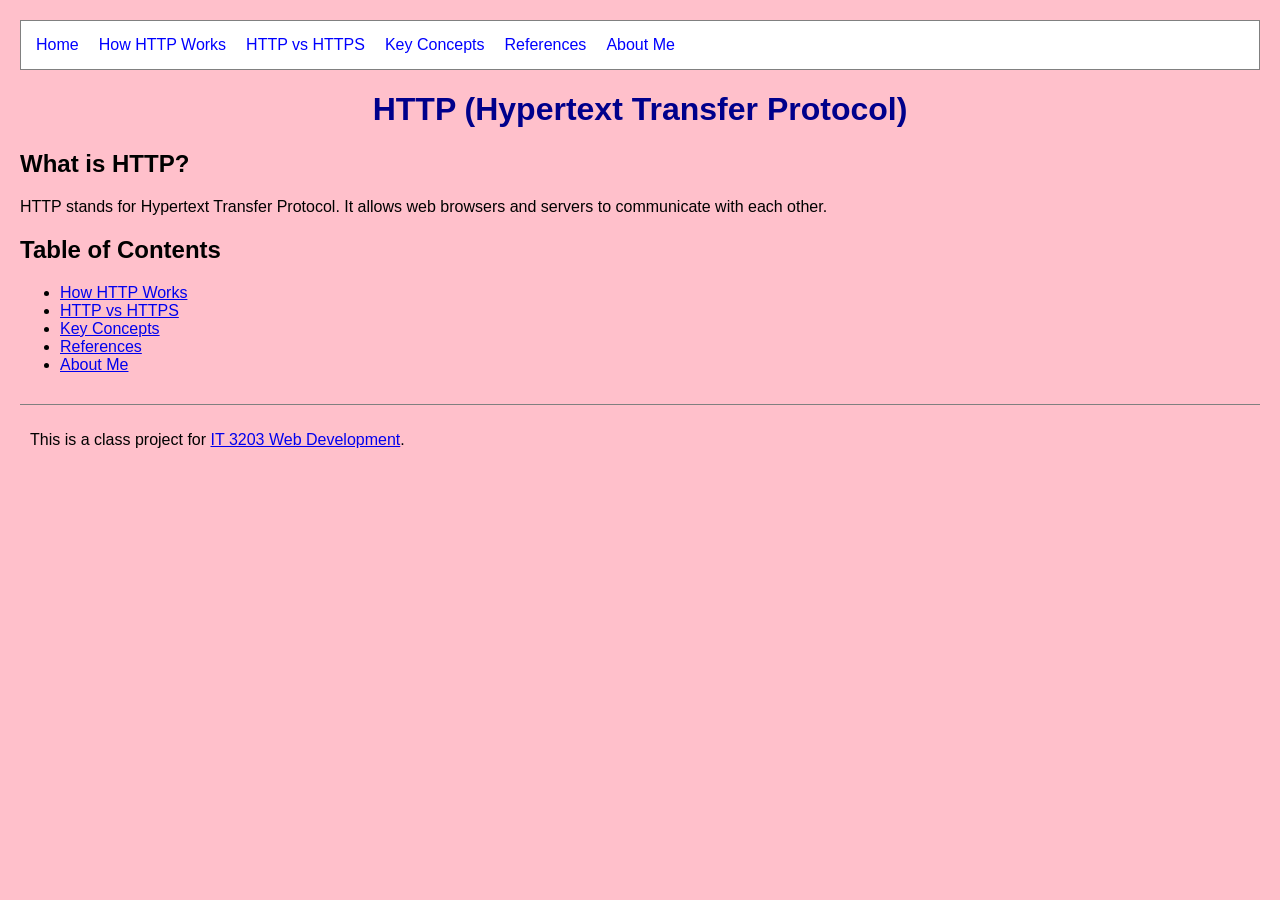
==== index.html @ 3ad3d609 "IT3203 Milestone 1 Project" ====
<!DOCTYPE html>
<html lang="en">
<head>
<meta charset="UTF-8">
<title>HTTP Website</title>
<link rel="stylesheet" href="style.css">
</head>
<body>

<!-- Navigation Menu -->
<nav>
<a href="index.html">Home</a>
<a href="how-http-works.html">How HTTP Works</a>
<a href="https.html">HTTP vs HTTPS</a>
<a href="concepts.html">Key Concepts</a>
<a href="references.html">References</a>
<a href="about.html">About Me</a>
</nav>

<h1 id="main-title">HTTP (Hypertext Transfer Protocol)</h1>

<h2>What is HTTP?</h2>

<p class="intro">HTTP stands for Hypertext Transfer Protocol. It allows web browsers and servers to communicate with each other.</p>


<!-- Table of Contents -->
<h2>Table of Contents</h2>

<ul>
<li><a href="how-http-works.html">How HTTP Works</a></li>
<li><a href="https.html">HTTP vs HTTPS</a></li>
<li><a href="concepts.html">Key Concepts</a></li>
<li><a href="references.html">References</a></li>
<li><a href="about.html">About Me</a></li>
</ul>

<!-- Footer -->
<footer>
<p>This is a class project for <a href="https://ksuweb.github.io/IT3203/">IT 3203 Web Development</a>.</p>
</footer>

</body>
</html>
---- style.css ----
/* Element Selector */
body {
background-color: pink;
font-family: Arial;
margin: 20px;}

/* Element Selector */
h1 {
color: darkblue;}

/* ID Selector */
#main-title {text-align: center;}

/* Class Selector */
.intro {}

/* Flexbox Layout */
nav {
display: flex;
gap: 20px;
background-color: white;
padding: 15px;
border: 1px solid gray;}

/* Links */
nav a {color: blue;
text-decoration: none;}

/* Hover Effect */
nav a:hover {color: red;}

/* Footer */
footer {border-top: 1px solid gray;
margin-top: 30px;
padding: 10px;}
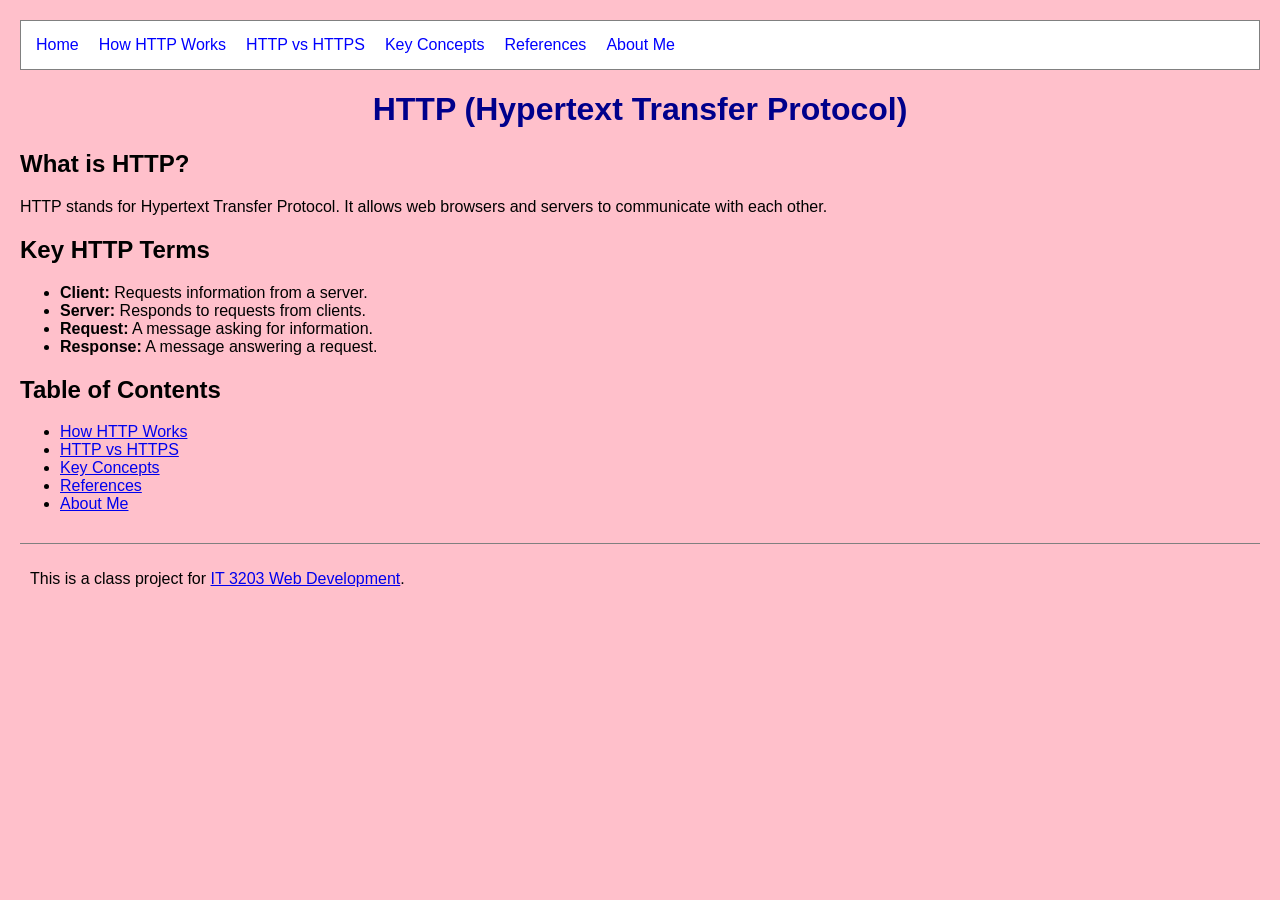
==== commit 1a786ba8: "Update index.html for improved layout and content Added viewport meta tag and enhanced content struc" ====
--- a/index.html
+++ b/index.html
@@ -3,7 +3,8 @@
 <html lang="en">
 <head>
 <meta charset="UTF-8">
-<title>HTTP Website</title>
+<meta name="viewport" content="width=device-width, initial-scale=1.0">
+<title>Home - HTTP Website</title>
 <link rel="stylesheet" href="style.css">
 </head>
 <body>
@@ -18,16 +19,28 @@
 <a href="about.html">About Me</a>
 </nav>
 
+<main>
+
 <h1 id="main-title">HTTP (Hypertext Transfer Protocol)</h1>
 
 <h2>What is HTTP?</h2>
 
 <p class="intro">HTTP stands for Hypertext Transfer Protocol. It allows web browsers and servers to communicate with each other.</p>
 
+<!-- Key Terms -->
+<section>
+<h2>Key HTTP Terms</h2>
+<ul>
+<li><b>Client:</b> Requests information from a server.</li>
+<li><b>Server:</b> Responds to requests from clients.</li>
+<li><b>Request:</b> A message asking for information.</li>
+<li><b>Response:</b> A message answering a request.</li>
+</ul>
+</section>
 
 <!-- Table of Contents -->
+<section>
 <h2>Table of Contents</h2>
-
 <ul>
 <li><a href="how-http-works.html">How HTTP Works</a></li>
 <li><a href="https.html">HTTP vs HTTPS</a></li>
@@ -35,6 +48,9 @@
 <li><a href="references.html">References</a></li>
 <li><a href="about.html">About Me</a></li>
 </ul>
+</section>
+
+</main>
 
 <!-- Footer -->
 <footer>
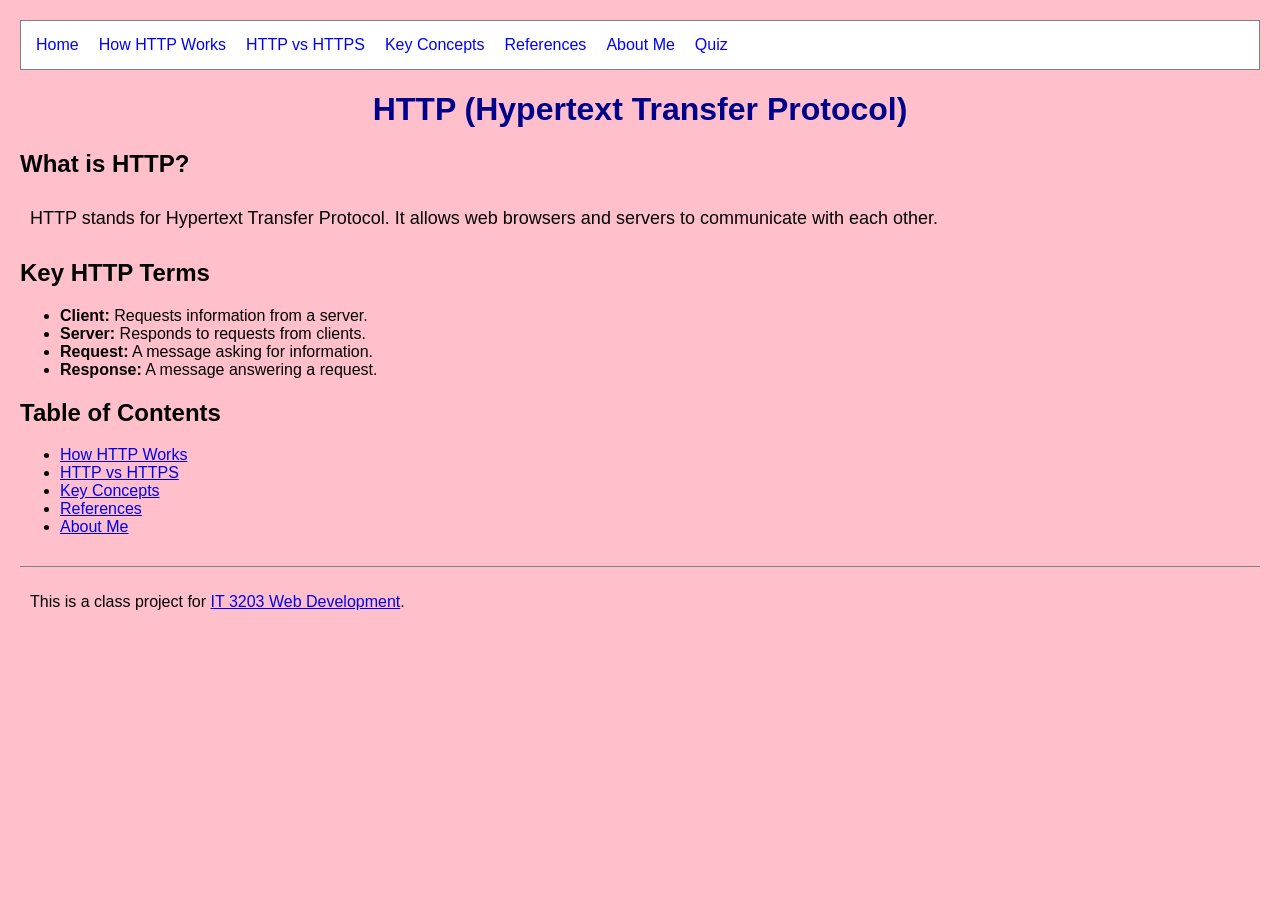
==== commit dbbe2d9c: "Add link to Quiz page in navigation" ====
--- a/index.html
+++ b/index.html
@@ -17,6 +17,7 @@
 <a href="concepts.html">Key Concepts</a>
 <a href="references.html">References</a>
 <a href="about.html">About Me</a>
+<a href="quiz.html">Quiz</a>
 </nav>
 
 <main>
--- a/style.css
+++ b/style.css
@@ -6,14 +6,14 @@
 margin: 20px;}
 
 /* Element Selector */
-h1 {
-color: darkblue;}
+h1 {color: darkblue;}
 
 /* ID Selector */
 #main-title {text-align: center;}
 
 /* Class Selector */
-.intro {}
+.intro {font-size: 18px;
+padding: 10px;}
 
 /* Flexbox Layout */
 nav {
@@ -34,3 +34,34 @@
 footer {border-top: 1px solid gray;
 margin-top: 30px;
 padding: 10px;}
+
+
+/* Quiz Styling */
+#quiz {background-color: white;
+padding: 20px;
+border-radius: 10px;}
+
+#quiz h3 {margin-top: 25px;}
+
+#quiz input[type="text"] {padding: 10px;
+width: 90%;
+max-width: 400px;
+border: 1px solid gray;}
+
+#quiz label {display: inline-block;
+padding: 5px;}
+
+button {background-color: darkblue;
+color: white;
+padding: 10px 20px;
+border: none;
+border-radius: 5px;
+cursor: pointer;}
+
+button:hover {background-color: blue;}
+
+#results {background-color: white;
+padding: 15px;
+margin-top: 20px;
+border-radius: 10px;}
+
